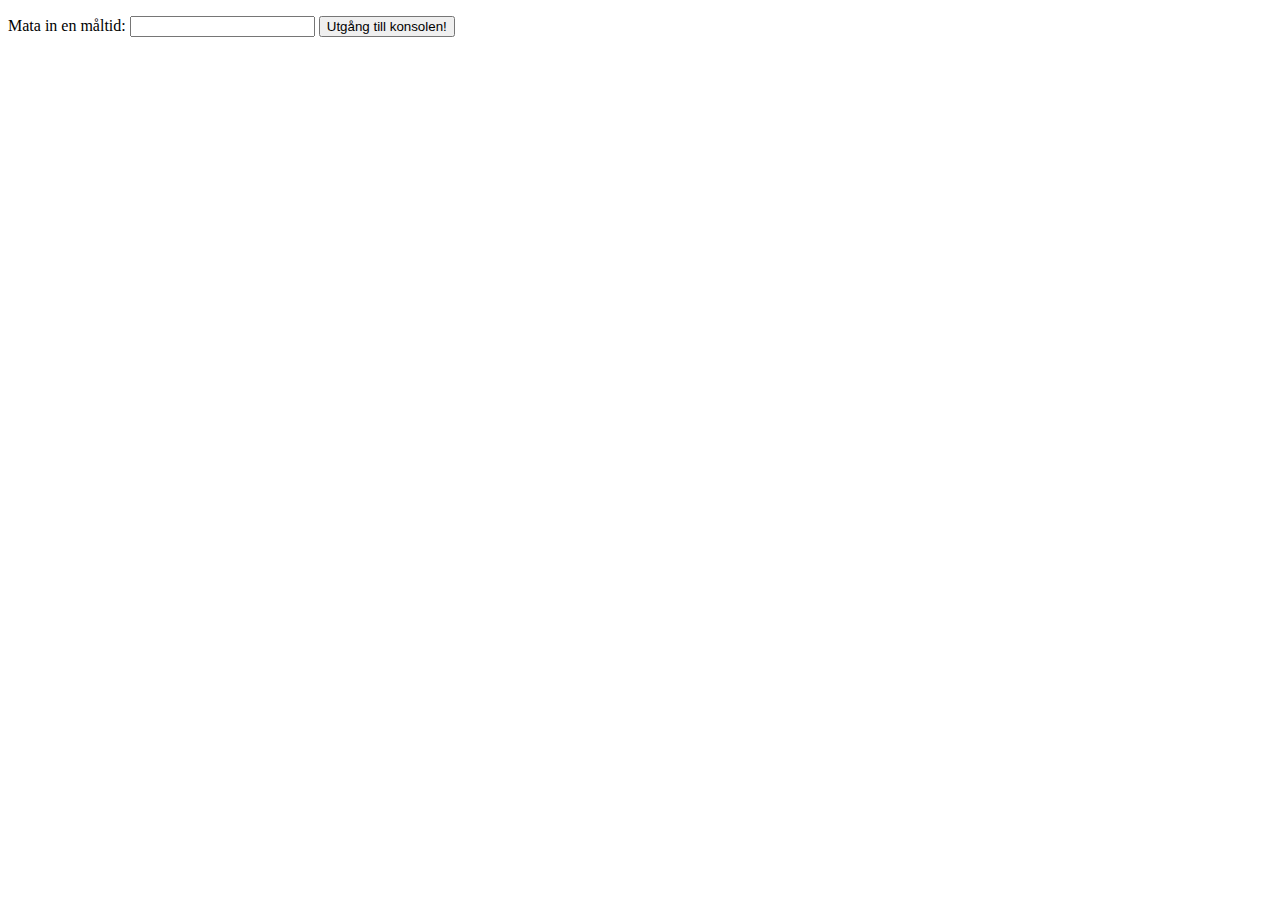
==== formular-hantering/js_ovn_form.html @ d3cf3056 "Uppg1 done" ====
<!DOCTYPE html>
<html lang="sv">
    <head>
        <meta charset="UTF-8" />
        <meta http-equiv="X-UA-Compatible" content="IE=edge" />
        <meta name="viewport" content="width=device-width, initial-scale=1.0" />
        <title>Formulärhantering</title>
    </head>
    <body>
        <p>
            <label for="meal_form">Mata in en måltid:</label>
            <input type="text" name="meal_form" id="meal_input" />
            <button type="submit" id="meal_out">Utgång till konsolen!</button>
        </p>
        <div id="meal"></div>
        <script src="js_ovn_form.js"></script>
    </body>
</html>
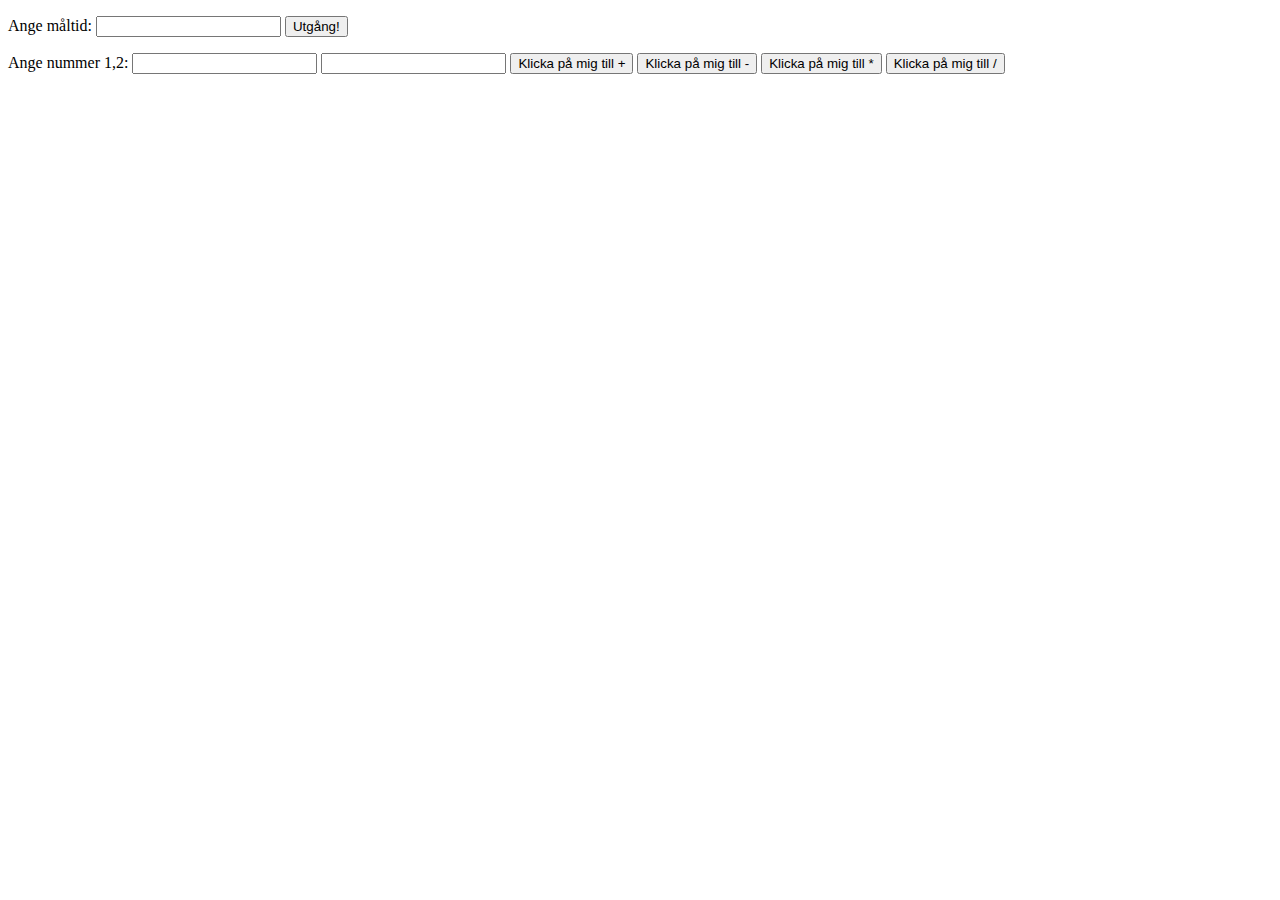
==== commit db6cd508: "Uppg2 done" ====
--- a/formular-hantering/js_ovn_form.html
+++ b/formular-hantering/js_ovn_form.html
@@ -8,11 +8,23 @@
     </head>
     <body>
         <p>
-            <label for="meal_form">Mata in en måltid:</label>
+            <label for="meal_form">Ange måltid:</label>
             <input type="text" name="meal_form" id="meal_input" />
-            <button type="submit" id="meal_out">Utgång till konsolen!</button>
+            <button type="submit" id="meal_out">Utgång!</button>
         </p>
         <div id="meal"></div>
+        <p>
+            <label for="calc_form">Ange nummer 1,2:</label>
+            <!-- För att kunna använda decimal värde lättare använder jag type text -->
+            <input type="text" name="calc_form" class="calc_input" />
+            <input type="text" name="calc_form" class="calc_input" />
+            <button id="addition">Klicka på mig till +</button>
+            <button id="subtraction">Klicka på mig till -</button>
+            <button id="multiplication">Klicka på mig till *</button>
+            <button id="division">Klicka på mig till /</button>
+        </p>
+        <div id="resultat"></div>
+        <!-- Idk varför inte result -->
         <script src="js_ovn_form.js"></script>
     </body>
 </html>
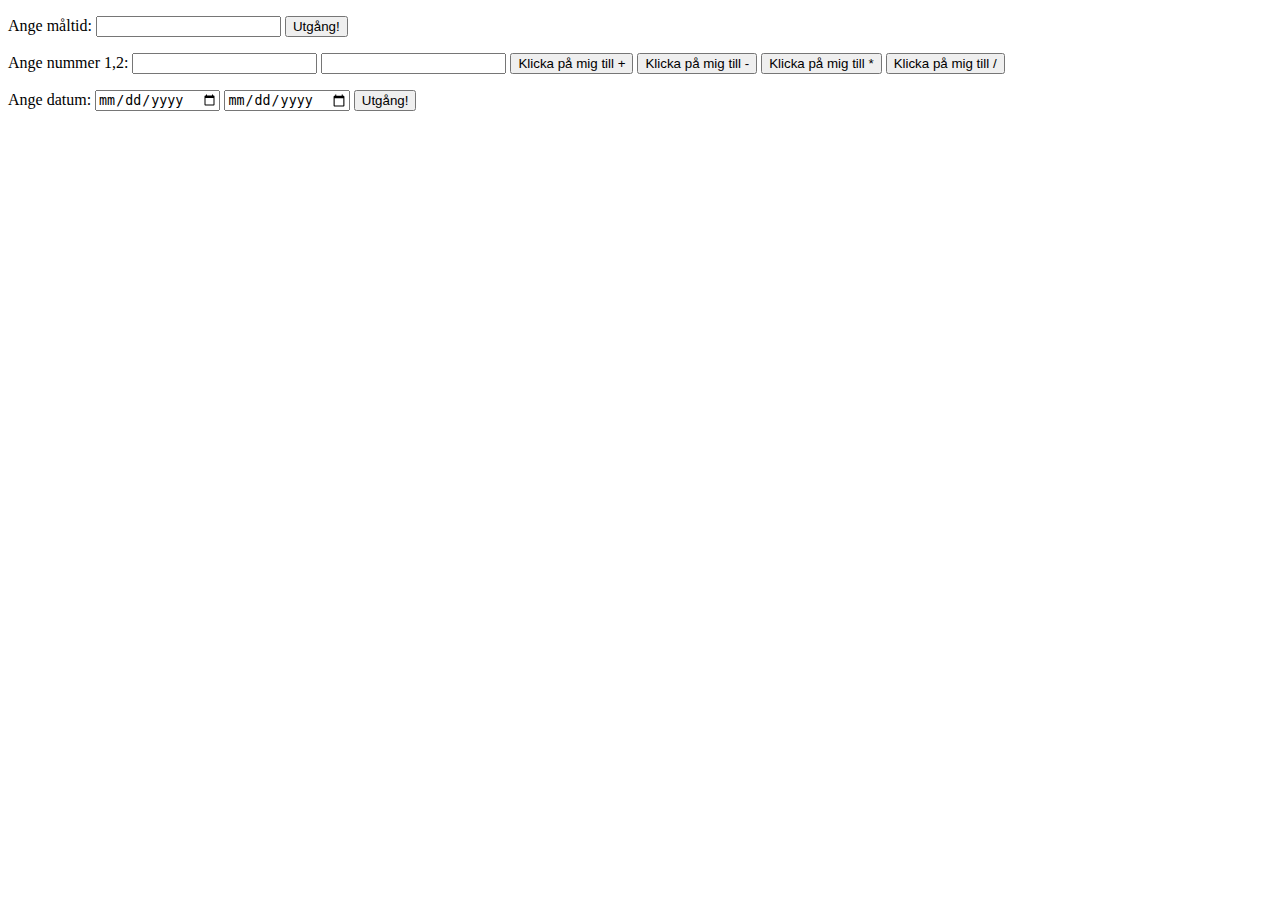
==== commit da5aa102: "uppgift 3 done" ====
--- a/formular-hantering/js_ovn_form.html
+++ b/formular-hantering/js_ovn_form.html
@@ -25,6 +25,13 @@
         </p>
         <div id="resultat"></div>
         <!-- Idk varför inte result -->
+        <p>
+            <label for="date_form">Ange datum:</label>
+            <input type="date" name="date_form" class="date_input" />
+            <input type="date" name="date_form" class="date_input" />
+            <button type="submit" id="date_out">Utgång!</button>
+        </p>
+        <div id="date"></div>
         <script src="js_ovn_form.js"></script>
     </body>
 </html>
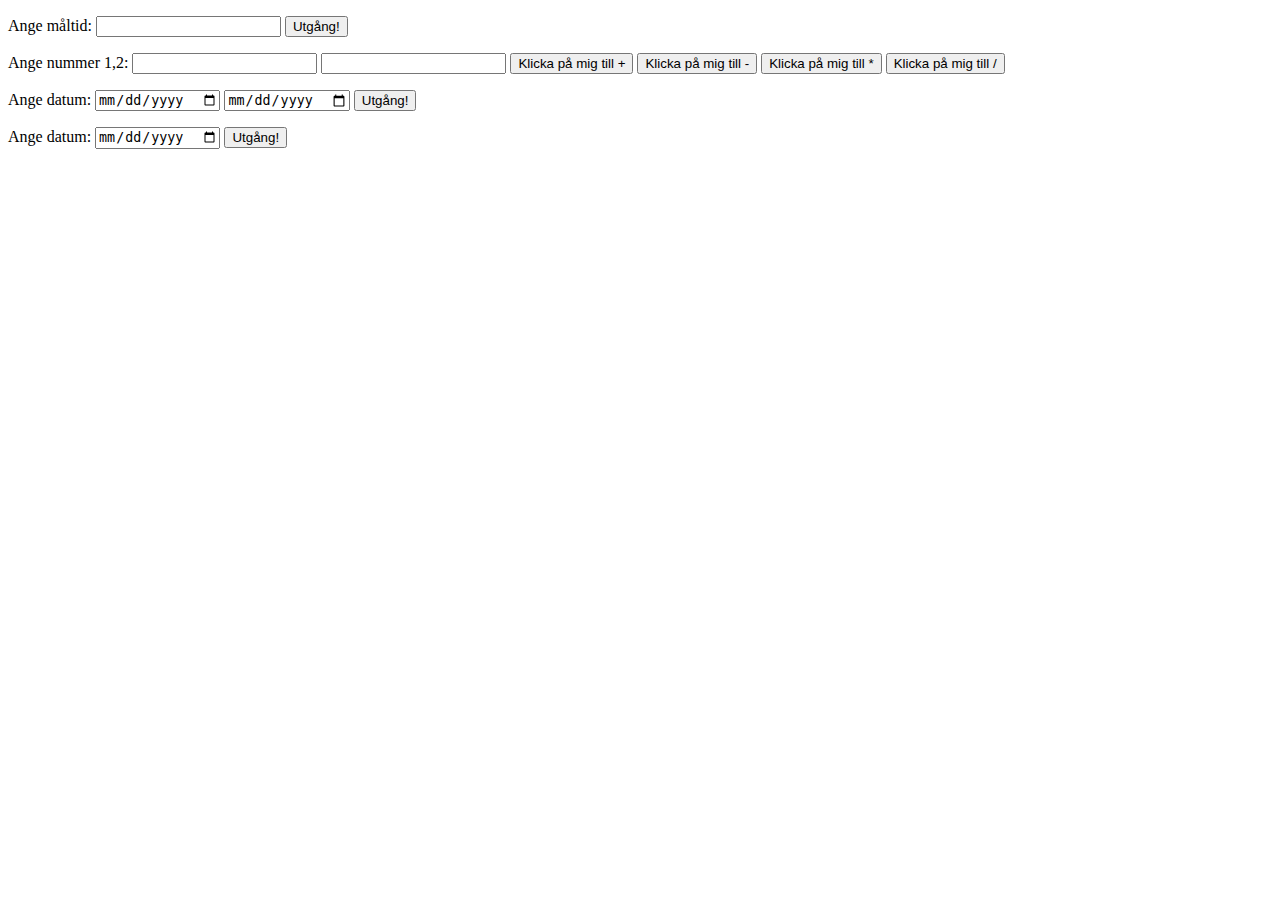
==== commit b525c8a0: "Uppg5 done" ====
--- a/formular-hantering/js_ovn_form.html
+++ b/formular-hantering/js_ovn_form.html
@@ -32,6 +32,12 @@
             <button type="submit" id="date_out">Utgång!</button>
         </p>
         <div id="date"></div>
+        <p>
+            <label for="date_form_2">Ange datum:</label>
+            <input type="date" name="date_form_2" class="date_input_2" />
+            <button type="submit" id="date_out_2">Utgång!</button>
+        </p>
+        <div id="date_2"></div>
         <script src="js_ovn_form.js"></script>
     </body>
 </html>
